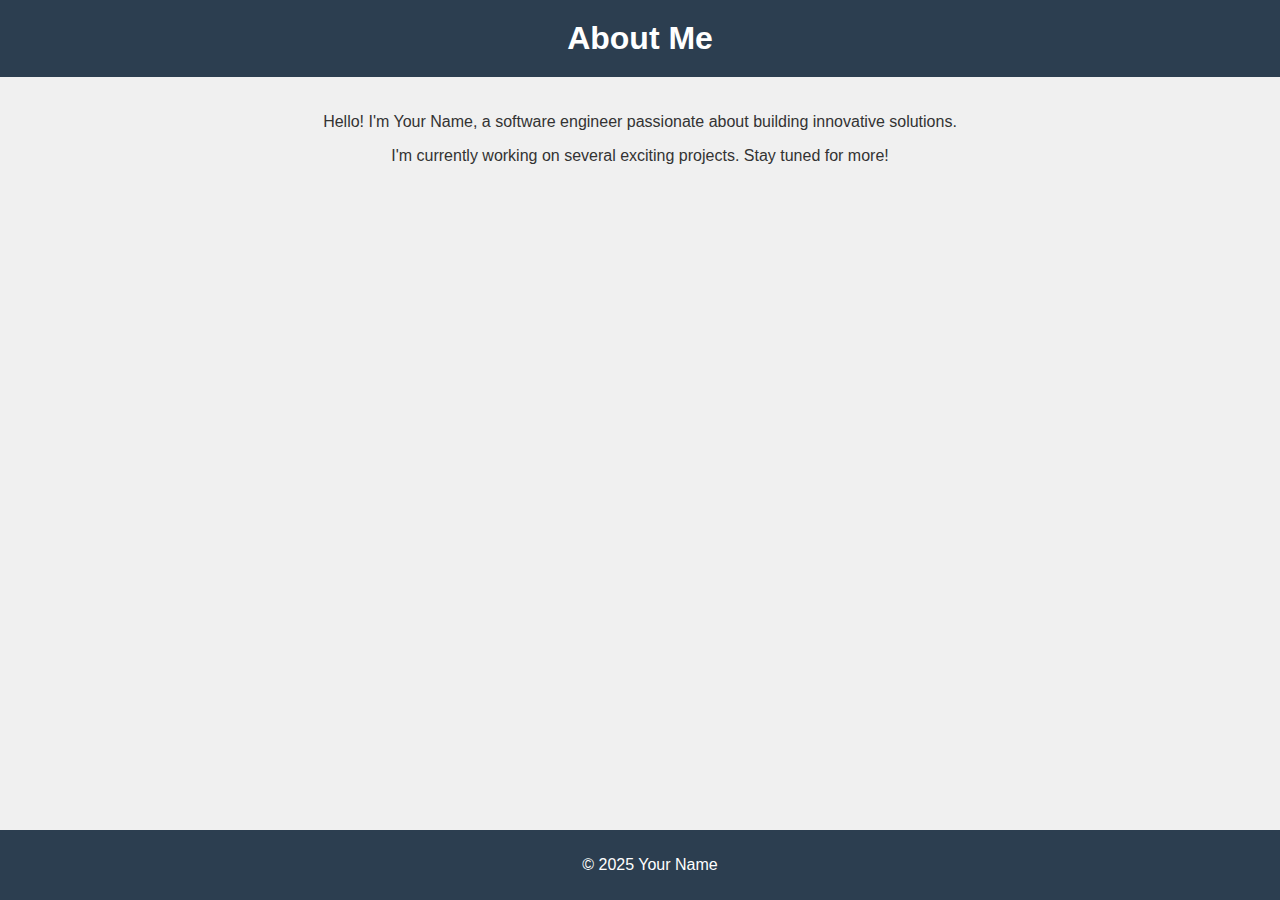
==== about.html @ 41696865 "Moved all website files to the root directory for GitHub Pages deployment" ====
<!DOCTYPE html>
<html lang="en">
<head>
    <meta charset="UTF-8">
    <meta name="viewport" content="width=device-width, initial-scale=1.0">
    <title>About Me | Your Name</title>
    <link rel="stylesheet" href="style.css">
</head>
<body>
    <header>
        <h1>About Me</h1>
    </header>

    <main>
        <section id="about-content">
            <p>Hello! I'm Your Name, a software engineer passionate about building innovative solutions.</p>
            <p>I'm currently working on several exciting projects. Stay tuned for more!</p>
        </section>
    </main>

    <footer>
        <p>&copy; 2025 Your Name</p>
    </footer>
</body>
</html>
---- style.css ----
/* General Body Style */
body {
    font-family: Arial, sans-serif;
    margin: 0;
    padding: 0;
    background-color: #f0f0f0;
    color: #333;
}

header {
    background-color: #2c3e50;
    color: white;
    padding: 20px;
    text-align: center;
}

h1 {
    margin: 0;
}

main {
    padding: 20px;
    text-align: center;
}

#coming-soon {
    background-color: #ecf0f1;
    padding: 20px;
    border-radius: 10px;
    box-shadow: 0px 4px 6px rgba(0, 0, 0, 0.1);
}

footer {
    background-color: #2c3e50;
    color: white;
    padding: 10px;
    text-align: center;
    position: fixed;
    bottom: 0;
    width: 100%;
}
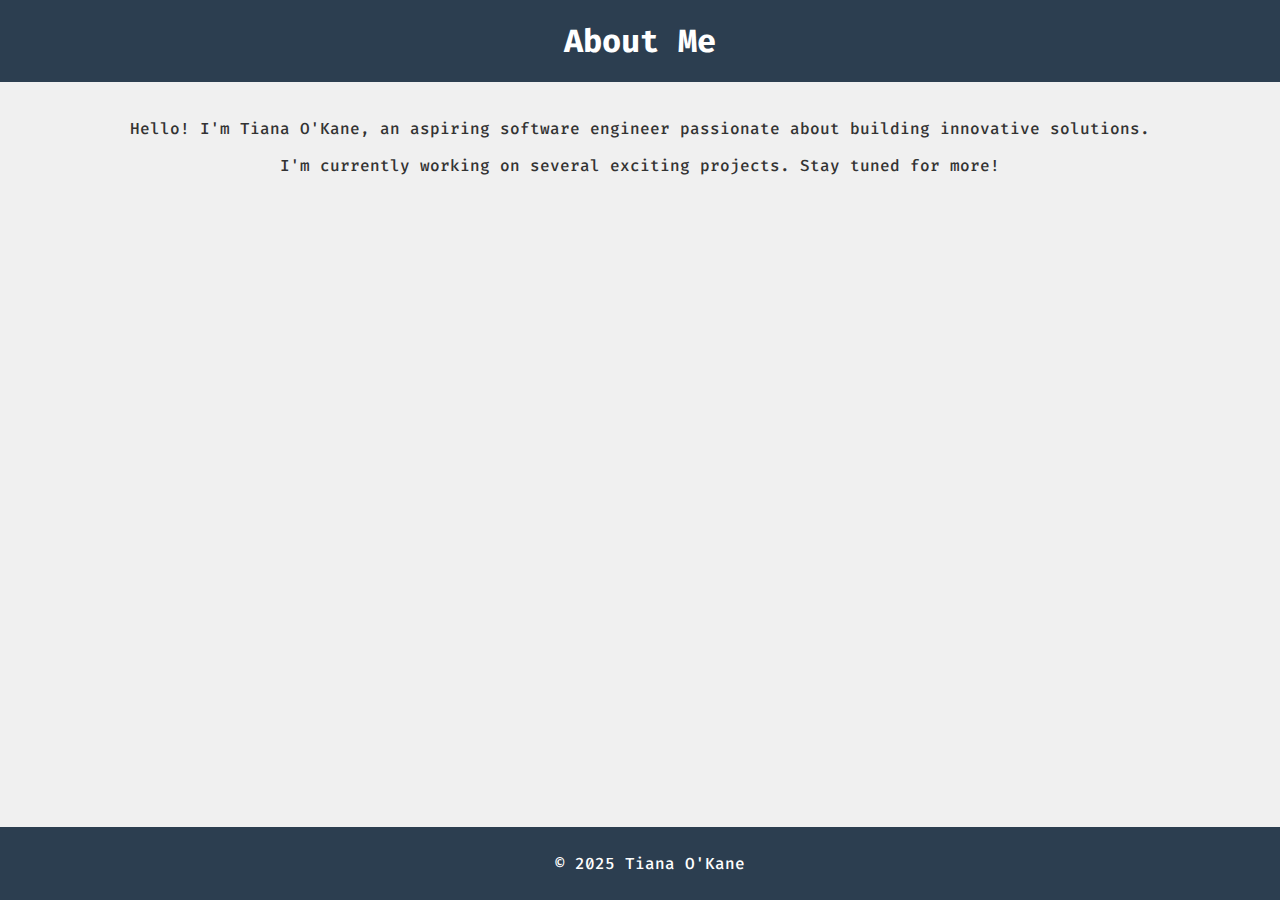
==== commit 90df0ed9: "Cleaned up CSS by removing duplicates, optimised font-face rule, and adjusted typography and layout " ====
--- a/about.html
+++ b/about.html
@@ -3,7 +3,7 @@
 <head>
     <meta charset="UTF-8">
     <meta name="viewport" content="width=device-width, initial-scale=1.0">
-    <title>About Me | Your Name</title>
+    <title>About Me | Tiana O'Kane</title>
     <link rel="stylesheet" href="style.css">
 </head>
 <body>
@@ -13,13 +13,13 @@
 
     <main>
         <section id="about-content">
-            <p>Hello! I'm Your Name, a software engineer passionate about building innovative solutions.</p>
+            <p>Hello! I'm Tiana O'Kane, an aspiring software engineer passionate about building innovative solutions.</p>
             <p>I'm currently working on several exciting projects. Stay tuned for more!</p>
         </section>
     </main>
 
     <footer>
-        <p>&copy; 2025 Your Name</p>
+        <p>&copy; 2025 Tiana O'Kane</p>
     </footer>
 </body>
 </html>
--- a/style.css
+++ b/style.css
@@ -1,6 +1,7 @@
-/* General Body Style */
+/* General Body Styles */
 body {
-    font-family: Arial, sans-serif;
+    font-family: 'Fira Code', monospace;
+    font-weight: 400; /* Regular weight */
     margin: 0;
     padding: 0;
     background-color: #f0f0f0;
@@ -15,7 +16,25 @@
 }
 
 h1 {
+    font-family: 'Fira Code', monospace;
+    font-weight: 700; /* Bold weight */
     margin: 0;
+}
+
+h2 {
+    font-family: 'Fira Code', monospace;
+    font-weight: 600; /* Semi-bold weight */
+    margin: 0;
+}
+
+h3 {
+    font-family: 'Fira Code', monospace;
+    font-weight: 300; /* Light weight */
+}
+
+p {
+    font-family: 'Fira Code', monospace;
+    font-weight: 500; /* Medium weight */
 }
 
 main {
@@ -30,6 +49,27 @@
     box-shadow: 0px 4px 6px rgba(0, 0, 0, 0.1);
 }
 
+#caution-symbol {
+    width: 50px;
+    height: auto;
+    margin-top: 20px;
+    animation: bounce 1s infinite alternate; /* Optional: add a fun animation */
+}
+
+@keyframes bounce {
+    0% { transform: translateY(0); }
+    100% { transform: translateY(-10px); }
+}
+
+/* Load the Variable Font */
+@font-face {
+    font-family: 'Fira Code';
+    src: url('fonts/FiraCode-VariableFont_wght.ttf') format('truetype');
+    font-weight: 100 900; /* Defines the weight range from 100 (lightest) to 900 (boldest) */
+    font-style: normal;
+}
+
+/* Footer Styles */
 footer {
     background-color: #2c3e50;
     color: white;
